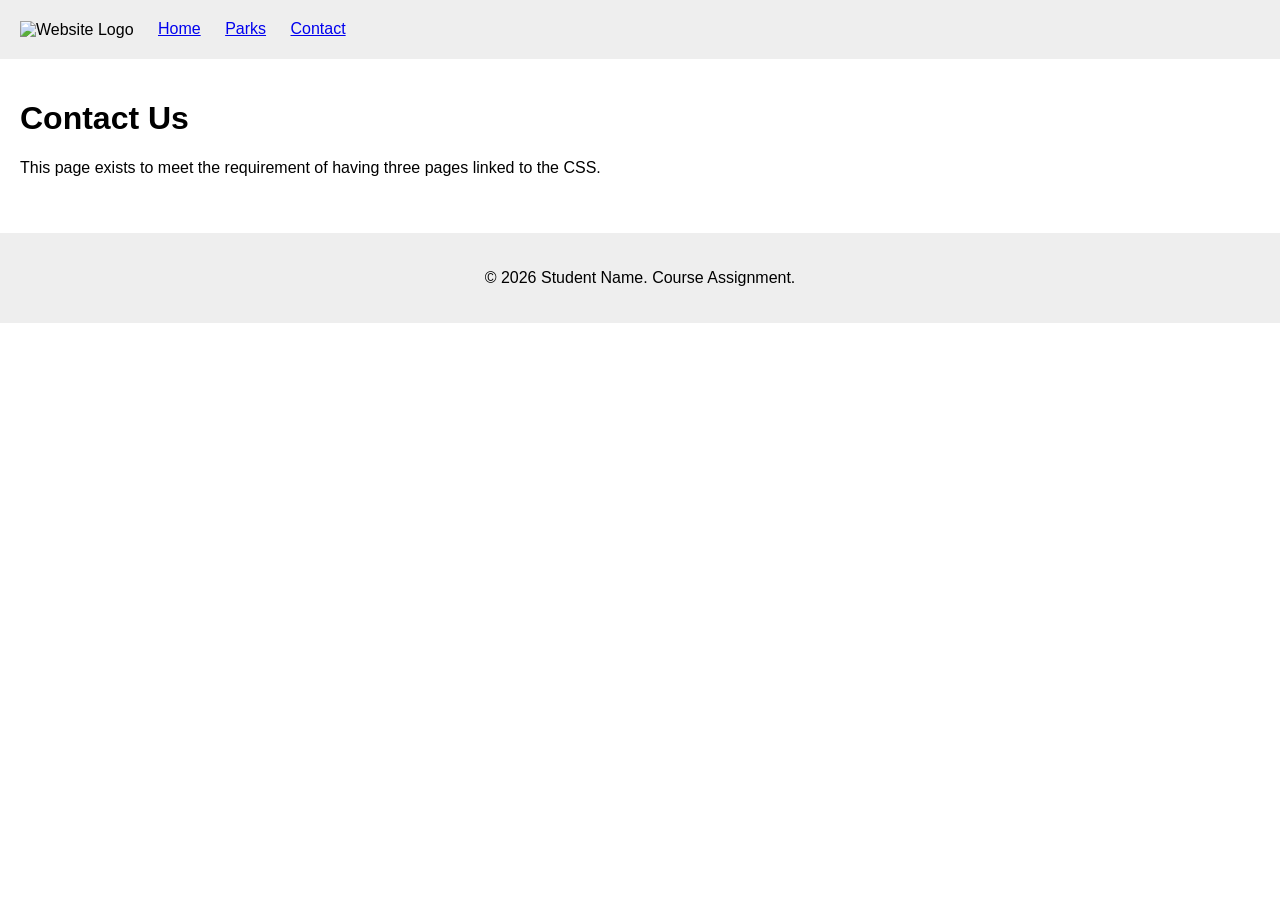
==== contact.html @ 7b02ec00 "Add files via upload" ====
<!DOCTYPE html>
<html lang="en">

<head>
    <meta charset="UTF-8">
    <meta name="viewport" content="width=device-width, initial-scale=1.0">
    <title>HW2 - Contact Page</title>
    <!-- YÊU CẦU: Link file CSS đúng -->
    <link rel="stylesheet" href="css/style.css">
</head>

<body>
    <!-- YÊU CẦU: Thêm Skip to Main Content Link ở ĐẦU file -->
    <a href="#main-content" class="skip-link">Skip to Main Content</a>

    <header>
        <nav>
            <img src="https://via.placeholder.com/150" alt="Website Logo">
            <ul>
                <li><a href="index.html">Home</a></li>
                <li><a href="parks.html">Parks</a></li>
                <li><a href="contact.html">Contact</a></li>
            </ul>
        </nav>
    </header>

    <!-- YÊU CẦU: Thêm id="main-content" vào thẻ main -->
    <main id="main-content">
        <h1>Contact Us</h1>
        <p>This page exists to meet the requirement of having three pages linked to the CSS.</p>
    </main>

    <footer>
        <p>&copy; 2026 Student Name. Course Assignment.</p>
    </footer>
</body>

</html>
---- css/style.css ----
/* --- CƠ BẢN --- */
/* Thiết lập màu sắc đảm bảo độ tương phản cao cho WAVE */
body {
    font-family: Arial, sans-serif;
    color: #000000; /* Chữ đen */
    background-color: #ffffff; /* Nền trắng */
    margin: 0;
    padding: 0;
}

header, footer {
    background-color: #eeeeee; /* Nền xám nhạt */
    padding: 20px;
}

main {
    padding: 20px;
}

footer {
    text-align: center;
    margin-top: 20px;
}

/* YÊU CẦU 1: Comment out the existing styling for the li element */
/*
li {
    list-style-type: square;
    color: red;
}
*/

/* Hỗ trợ hiển thị menu ngang cho đẹp (không bắt buộc nhưng nên có) */
nav ul {
    list-style-type: none;
    padding: 0;
    display: inline; /* Giúp menu nằm ngang cạnh ảnh logo */
}

nav li {
    display: inline;
    margin-left: 20px;
}

/* YÊU CẦU: Style cho Skip Link (Để qua WAVE validator, ta ẩn nó cho đến khi dùng phím Tab) */
.skip-link {
    position: absolute;
    top: -100px; /* Ẩn khỏi màn hình */
    left: 0;
    background-color: #000000; /* Nền đen */
    color: #ffffff; /* Chữ trắng - tương phản 100% */
    padding: 10px;
    text-decoration: none;
    z-index: 100;
}

.skip-link:focus {
    top: 0; /* Hiện ra khi được tab tới */
}


/* --- CÁC QUY TẮC CSS THEO YÊU CẦU BÀI TẬP --- */

/* YÊU CẦU 2: Change the nav element to use inline-block and have a width of about 80% */
nav {
    display: inline-block;
    width: 80%;
}

/* YÊU CẦU 3: Use a descendent selector to style only the image in the nav to have a width of about 10% */
nav img {
    width: 10%;
    height: auto; /* Giữ tỉ lệ ảnh */
    vertical-align: middle; /* Căn giữa dọc với menu chữ */
}

/* YÊU CẦU 4 & 6: Style the grid class. Two column grid (~40%) and adjust properties */
/* Đừng quên dấu chấm cho class selector */
.grid {
    display: grid;
    /* YÊU CẦU 4: 2 cột khoảng 40% */
    grid-template-columns: 40% 40%;
    
    /* YÊU CẦU 6: Điều chỉnh để giống ảnh mẫu */
    justify-content: space-evenly; /* Phân bổ khoảng trống đều giữa và 2 bên */
    align-items: center;        /* Căn giữa các item theo chiều dọc */
    row-gap: 30px;              /* Khoảng cách giữa các hàng */
    
    margin-top: 20px;
}

/* YÊU CẦU 5: Use the descendent selector to style only the images in the grid class to have a width of 100%. */
.grid img {
    width: 100%;
    height: auto;
    border: 1px solid #ccc; /* Thêm viền nhẹ cho đẹp */
}

.grid-item {
    text-align: center;
}

/* YÊU CẦU 7: Style the flex class to use flex and adjust properties */
.flex {
    display: flex;
    
    /* YÊU CẦU 7: Điều chỉnh flex-wrap và justify-content */
    flex-wrap: wrap;             /* Cho phép các item rớt hàng khi thiếu chỗ */
    justify-content: space-around; /* Phân bổ khoảng trống xung quanh các item */
    
    margin-top: 20px;
}

.flex-item {
    width: 250px; /* Chiều rộng cố định cho các item trong flex */
    margin-bottom: 20px;
    text-align: center;
    border: 1px solid #ccc;
    background-color: #fafafa;
    padding: 10px;
}

/* Đảm bảo ảnh trong flex-item không bị ảnh hưởng bởi quy tắc .grid img */
.flex-item img {
    max-width: 100%;
    height: auto;
}
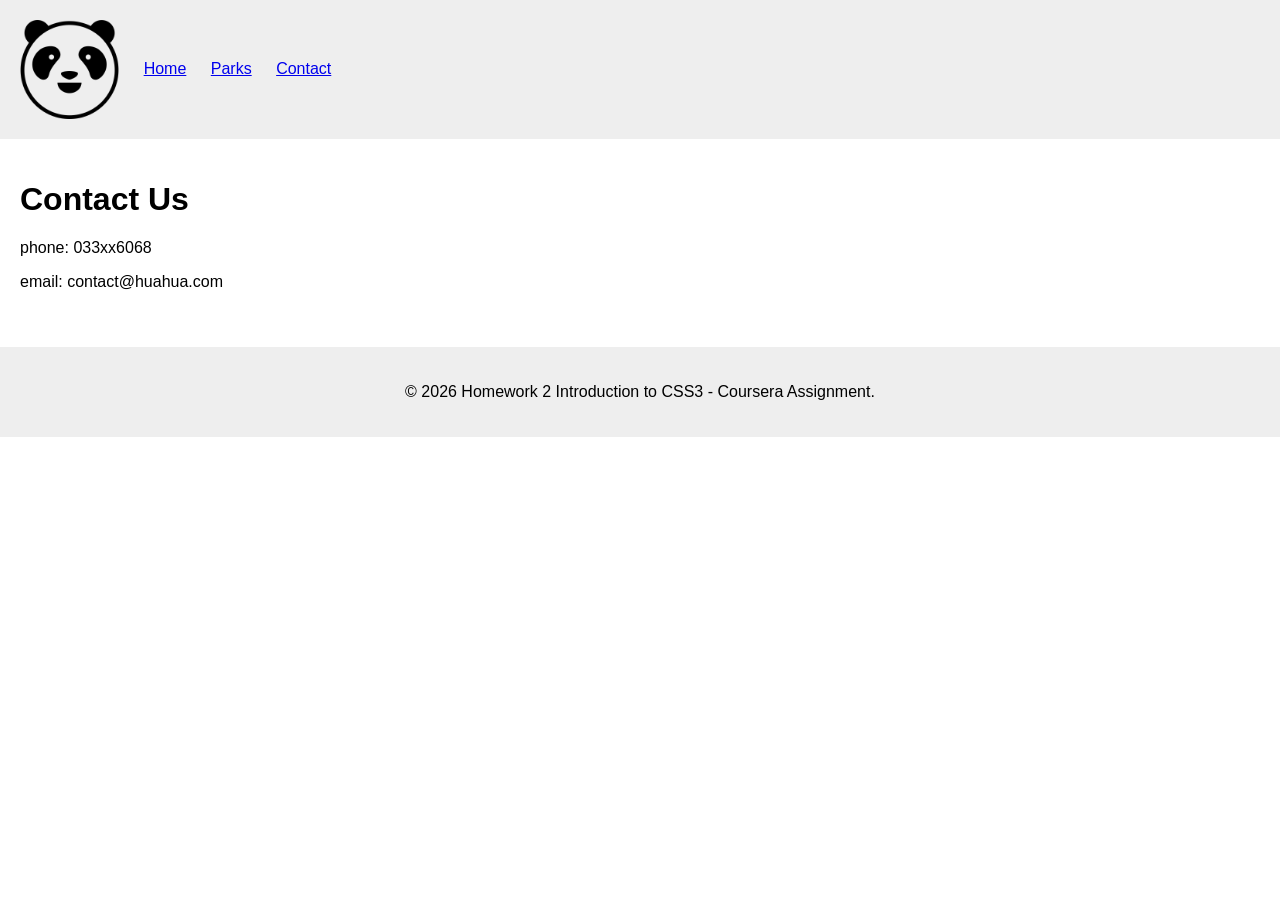
==== commit cf4197f9: "Update contact.html" ====
--- a/contact.html
+++ b/contact.html
@@ -15,7 +15,7 @@
 
     <header>
         <nav>
-            <img src="https://via.placeholder.com/150" alt="Website Logo">
+            <img src="logo.png" alt="Website Logo">
             <ul>
                 <li><a href="index.html">Home</a></li>
                 <li><a href="parks.html">Parks</a></li>
@@ -27,12 +27,13 @@
     <!-- YÊU CẦU: Thêm id="main-content" vào thẻ main -->
     <main id="main-content">
         <h1>Contact Us</h1>
-        <p>This page exists to meet the requirement of having three pages linked to the CSS.</p>
+        <p>phone: 033xx6068</p>
+        <p>email: contact@huahua.com</p>
     </main>
 
     <footer>
-        <p>&copy; 2026 Student Name. Course Assignment.</p>
+        <p>&copy; 2026 Homework 2 Introduction to CSS3 - Coursera Assignment.</p>
     </footer>
 </body>
 
-</html>+</html>
